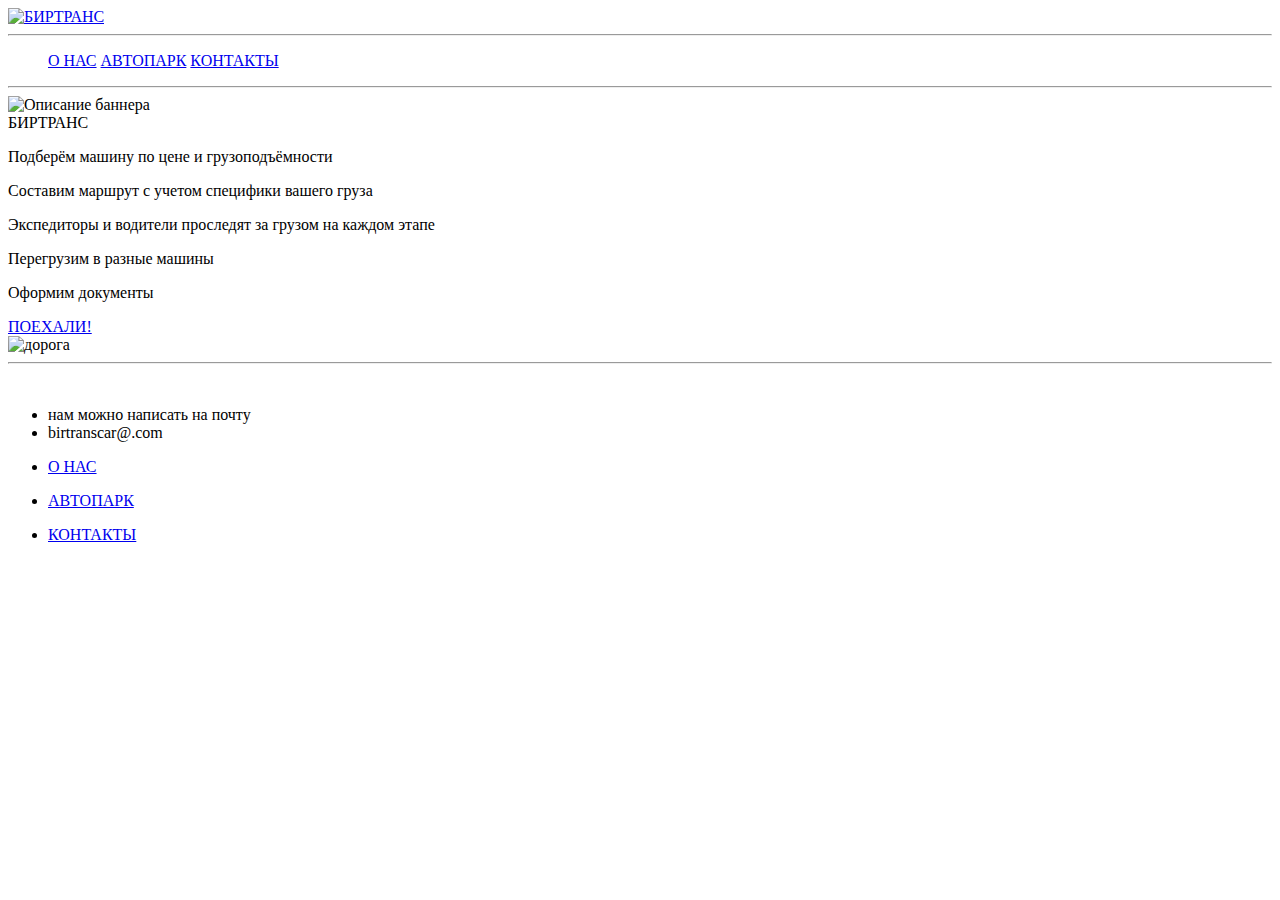
==== index.html @ 388ef975 "Add files via upload" ====
<!DOCTYPE html>
<html lang="ru">
<head>
    <meta charset="UTF-8">
    <meta name="viewport" content="width=device-width, initial-scale=1.0">
    <title>БИРТРАНС</title>
    <link rel="stylesheet" href="./css/style.css"/>
</head>

<body>
  <header class="header">
    <div class="pinkrectangle"></div>
    <div class="wrapper"> 

        <div class="header_wrapper">
            <div class="logo-bar">
              <a href="./index.html" class="header_logo_link">
                <img src="img/logo.png" width="150" alt="БИРТРАНС" class="oppa" />
                 </a>
            </div>
<hr>
            <ul class="menu_list">
              <a href="./about-us.html" class="menu__list__object choosen">О НАС</a>
              <a href="./catalog.html" class="menu__list__object">АВТОПАРК</a>
              <a href="./contacts.html" class="menu__list__object">КОНТАКТЫ</a>
          </ul>
          <hr>
        </div>
    </div>
   </header>
   <div class="banner-side">
    <div class="banner-image">
        <img src="img/3.jpg" alt="Описание баннера">
    </div>
    <div class="banner-text">
      <div class="absolute-element">БИРТРАНС</div>
      <div class="absolute-element1"><p>Подберём машину по цене и грузоподъёмности</p>
      <p>Составим маршрут с учетом специфики вашего груза</p>
      <p>Экспедиторы и водители проследят за грузом на каждом этапе</p>
      <p>Перегрузим в разные машины</p>
      <p>Оформим документы</p></div>
        <a href="./about-us.html" class="button">ПОЕХАЛИ!</a>
        <div class="container">
          <img src="img/55.png" alt="дорога" />
     </div>
    </div>
</div>

   <hr>
   
<br>
            
                </main>
            
                <footer class="footer element-animation">
                  <div class="wrapper">
                    <div class="container">
                      <div class="row">
                          <div class="footer-col">
                          <ul>
                            <li>нам можно написать на почту</li>
                             
                             <li>
                              birtranscar@.com
                             </li>
            
                          </li></ul> 
                              
                        </div>
                        <div class="footer-col">
                          <ul>

                            <li><a href="./about-us.html">О НАС</a></li>
                            
                          </ul>
                        </div>
                        <div class="footer-col">
                          <ul>

                            <li><a href="./catalog.html">АВТОПАРК</a></li>
                          </ul>

                        </div>
                        <div class="footer-col">
                          <ul>
                            
                            <li><a href="./contacts.html">КОНТАКТЫ</a></li>
                            
                          </ul>
                        </div>
                </footer>
          
              </body>
            </html>
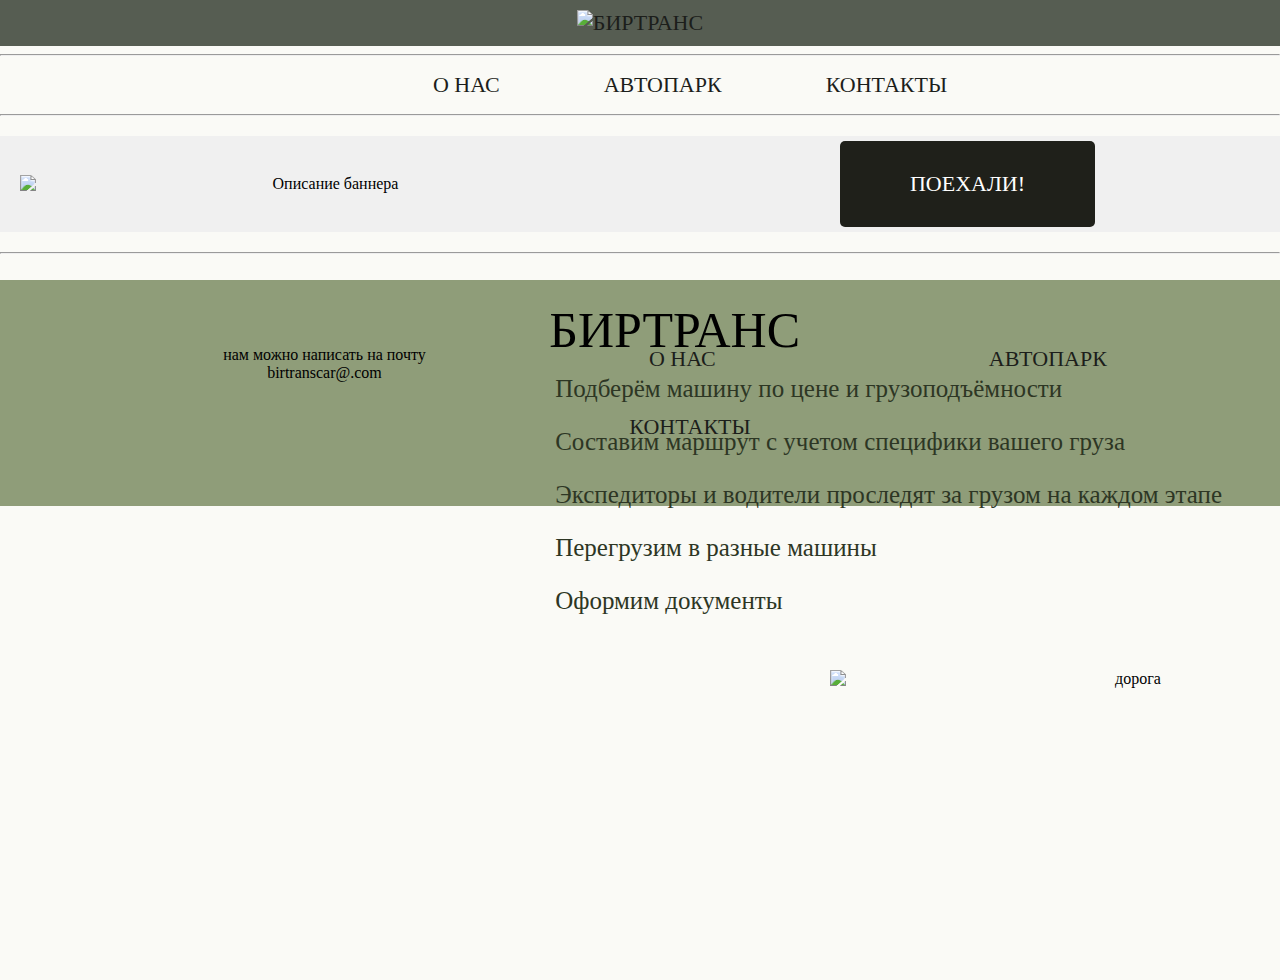
==== commit 1060c344: "Update index.html" ====
--- a/index.html
+++ b/index.html
@@ -4,7 +4,7 @@
     <meta charset="UTF-8">
     <meta name="viewport" content="width=device-width, initial-scale=1.0">
     <title>БИРТРАНС</title>
-    <link rel="stylesheet" href="./css/style.css"/>
+    <link rel="stylesheet" href="style.css"/>
 </head>
 
 <body>
--- a/style.css
+++ b/style.css
@@ -0,0 +1,171 @@
+@font-face{
+    font-family: "Roboto";
+    scr: local("Roboto");
+    src: url("fonts/Roboto/Roboto-Regular.ttf");
+}
+@font-face{
+    font-family: "Philosopher";
+    scr: local("Philosopher");
+    src: url("fonts/Philosopher/Philosopher-Regular.ttf");
+}
+h2 {
+    font-family: 'Monaco', sans-serif ;
+    font-weight: bold;
+  }
+body{
+    margin: 0;
+	padding: 0;
+    background-color: #fafaf6;
+    }
+	a{
+		color: rgb(28, 30, 27);
+		text-decoration: none;
+		margin-left: 50px;
+		margin-right: 50px;
+		cursor: pointer;
+		transition: color 0.0s;
+		text-align: center;
+		font-family: "Roboto";
+		font-size: 22px;
+	}
+	a:hover {
+		color: rgb(199, 213, 183);
+	} 
+	header{
+		text-align: center;
+		margin-bottom: 20px;
+	}
+	ul{
+		margin-left: 100px;
+		list-style-type: none;
+		text-align: center;
+		padding: 0%;
+	}
+	nav{
+		margin-bottom: 20px;
+	}
+	.red1{
+		color: rgb(255, 225, 0);
+	}
+p {
+    color: rgb(45, 54, 36);
+	text-align: left;
+}
+.oppa{
+    text-align: center;
+    width: 150px;
+}
+img{
+    text-align: center;
+    width: 800px;
+}
+.container {
+	text-align: center;
+  }
+h1{
+    text-align: center;
+    text-decoration: none;
+    color: rgb(255, 255, 0);
+    font-family: "Philosopher";
+    font-size: 50px;
+}
+.promo{
+    background-image: url("img/100.jpg");
+    background-repeat: no-repeat;
+    background-size: cover;
+    background-position: center;
+    height: 700px;
+    position: relative;
+}
+  /*footer*/
+  .container {
+    max-width: 100%;
+    margin: 0 auto;
+    bottom: 0;
+    
+  }
+  .row {
+	display: flex;
+	flex-wrap: wrap;
+	
+	bottom: 0;
+	justify-content: space-evenly;
+  }
+  .footer {
+	background-color: #8f9d79;
+	padding: 50px;
+  }
+  #.footer-col {
+    width: 25%;
+    padding: 1px;
+    
+  }
+  .tryp5{
+    width: 1024px;
+    height: 1px;
+    color: solid #999;
+}
+.banner-side {
+    display: flex;
+    align-items: center;
+    margin: 20px 0;
+    background-color: #f0f0f0;
+}
+
+.banner-image {
+    flex: 1;
+    padding: 20px;
+}
+
+.banner-image img {
+    width: 100%; /* Изображение занимает всю ширину */
+    display: block;
+}
+
+.banner-text {
+    flex: 1;
+    padding: 5px;
+	text-align: center;
+}
+
+.button {
+    display: inline-block;
+    background-color: #1f201a;
+    color: white;
+    padding: 30px 70px;
+    text-decoration: none;
+    border-radius: 5px;
+}
+.logo-bar {
+	background-color: #565d52; /* Цвет фона */
+	padding: 10px 0; /* Отступы сверху и снизу */
+	text-align:center; /* Выравнивание логотипа по центру */
+}
+h2{
+    text-align:center;
+    text-decoration: none;
+    color: rgb(106, 106, 84);
+    font-family: "Philosopher";
+    font-size: 50px;
+}
+.absolute-element {
+	position: absolute;
+	bottom: 531px;
+	right: 470px;
+	padding: 10px;
+	font-size: 50px;
+  }
+.absolute-element1 {
+	position: absolute;
+	bottom: 250px;
+	right: 48px;
+	padding: 10px;
+	font-size: 25px;
+}
+ .container img {
+   width: 600px;
+	  height: 310px;
+	  position: absolute;
+	  top: 670px;
+	  left: 830px;
+ }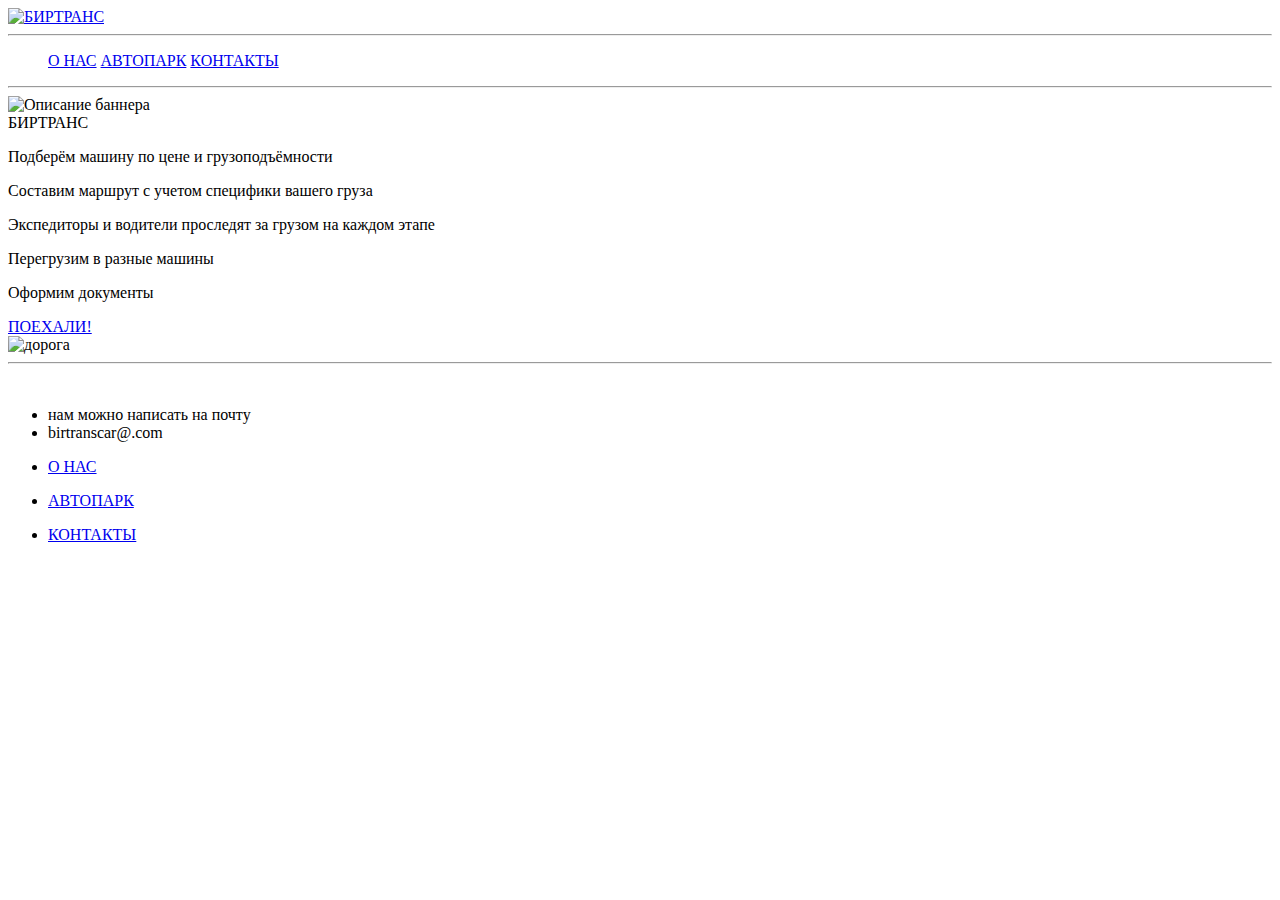
==== commit 1cd632c2: "Add files via upload" ====
--- a/index.html
+++ b/index.html
@@ -4,7 +4,7 @@
     <meta charset="UTF-8">
     <meta name="viewport" content="width=device-width, initial-scale=1.0">
     <title>БИРТРАНС</title>
-    <link rel="stylesheet" href="style.css"/>
+    <link rel="stylesheet" href="./css/style.css"/>
 </head>
 
 <body>
